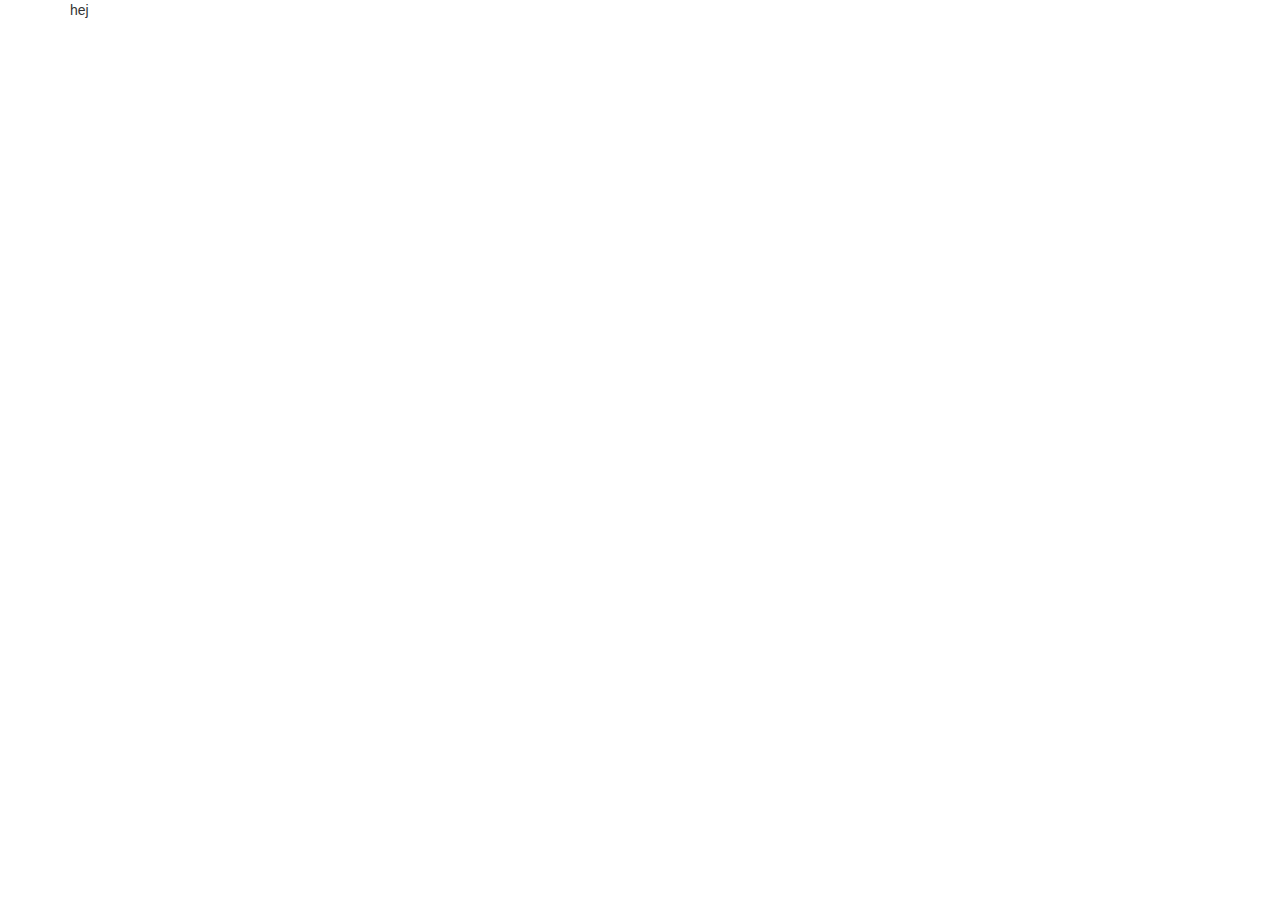
==== Acando.CodeCamp.Realtime.WebClient/wwwroot/index.html @ 895856e9 "Renamed projects and changed namespaces. It did not work when "XSockets" was part of the name." ====
﻿<!DOCTYPE html>
<html>
<head>
    <meta charset="utf-8" />
    <title>Acando CodeCamp</title>
    <meta name="viewport" content="width=device-width, initial-scale=1">
    <link href="external/css/bootstrap.min.css" rel="stylesheet" />
    <link href="site.css" rel="stylesheet" />
</head>
<body ng-app="app" class="ng-cloak container">
    <div ng-view></div>
    <script src="external/rx.min.js"></script>
    <script src="external/jquery.min.js"></script>
    <script src="external/bootstrap.min.js"></script>
    <script src="external/angular.min.js"></script>
    <script src="external/angular-route.min.js"></script>
    <script src="external/xsockets.latest.min.js"></script>
    <script src="app.js"></script>
    <script src="home/homecontroller.js"></script>
    <script src="home/timereportservice.js"></script>
</body>
</html>
---- Acando.CodeCamp.Realtime.WebClient/wwwroot/site.css ----
﻿[ng\:cloak], [ng-cloak], [data-ng-cloak], [x-ng-cloak], .ng-cloak, .x-ng-cloak {
  display: none !important;
}
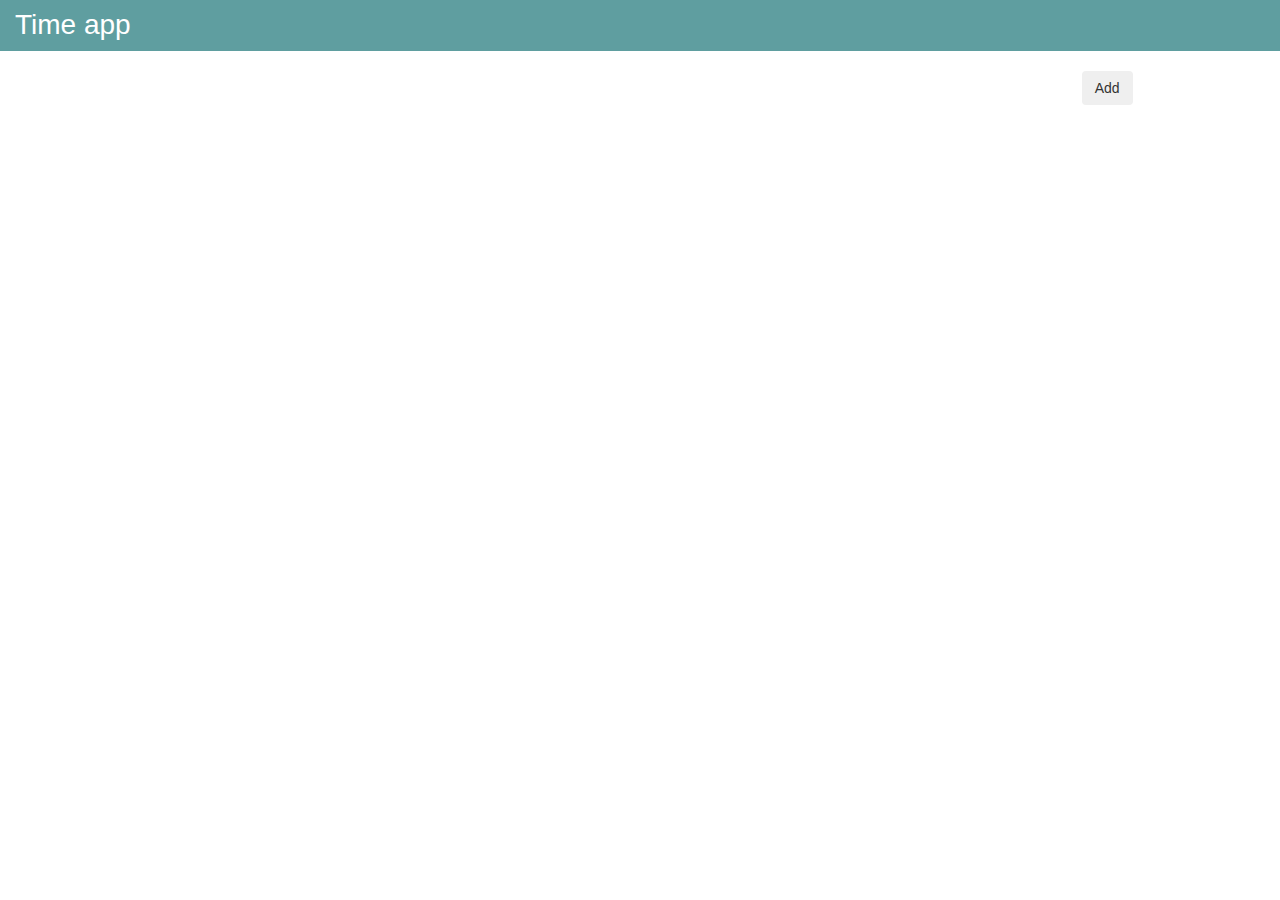
==== commit 63c8c872: "Angular tinkering" ====
--- a/Acando.CodeCamp.Realtime.WebClient/wwwroot/index.html
+++ b/Acando.CodeCamp.Realtime.WebClient/wwwroot/index.html
@@ -2,12 +2,19 @@
 <html>
 <head>
     <meta charset="utf-8" />
-    <title>Acando CodeCamp</title>
+    <title>Time App</title>
     <meta name="viewport" content="width=device-width, initial-scale=1">
     <link href="external/css/bootstrap.min.css" rel="stylesheet" />
     <link href="site.css" rel="stylesheet" />
 </head>
-<body ng-app="app" class="ng-cloak container">
+<body ng-app="app" class="ng-cloak">
+<header class="navbar navbar-static-top">
+    <div class="container-fluid">
+        <div class="navbar-header">
+            <a href="/" class="navbar-brand">Time app</a>
+        </div>
+    </div>
+</header>
     <div ng-view></div>
     <script src="external/rx.min.js"></script>
     <script src="external/jquery.min.js"></script>
--- a/Acando.CodeCamp.Realtime.WebClient/wwwroot/site.css
+++ b/Acando.CodeCamp.Realtime.WebClient/wwwroot/site.css
@@ -1,3 +1,22 @@
 ﻿[ng\:cloak], [ng-cloak], [data-ng-cloak], [x-ng-cloak], .ng-cloak, .x-ng-cloak {
   display: none !important;
+}
+
+header {
+    margin-bottom: 20px;
+    background-color: cadetblue;
+}
+
+header .navbar-brand {
+    font-size: 2em;
+    font-weight: 500;
+    color: white;
+}
+
+header .navbar-brand:hover {
+    text-decoration: none;
+}
+
+.row-island {
+    margin-bottom: 15px;
 }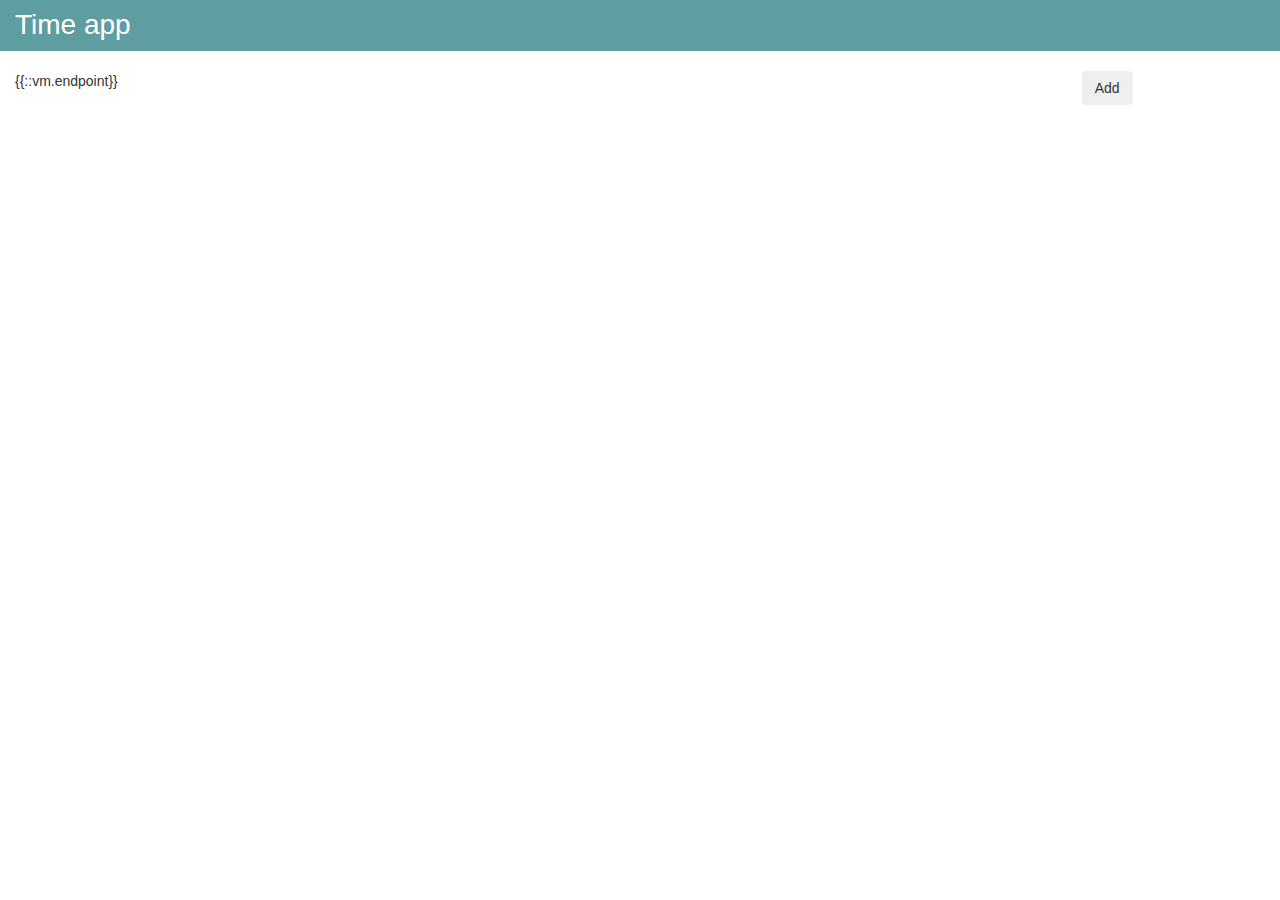
==== commit c3082fea: "Minor fixes/tweaks" ====
--- a/Acando.CodeCamp.Realtime.WebClient/wwwroot/index.html
+++ b/Acando.CodeCamp.Realtime.WebClient/wwwroot/index.html
@@ -8,20 +8,21 @@
     <link href="site.css" rel="stylesheet" />
 </head>
 <body ng-app="app" class="ng-cloak">
-<header class="navbar navbar-static-top">
-    <div class="container-fluid">
-        <div class="navbar-header">
-            <a href="/" class="navbar-brand">Time app</a>
+    <header class="navbar navbar-static-top">
+        <div class="container-fluid">
+            <div class="navbar-header">
+                <a href="/" class="navbar-brand">Time app</a>
+            </div>
         </div>
-    </div>
-</header>
+    </header>
     <div ng-view></div>
     <script src="external/rx.min.js"></script>
     <script src="external/jquery.min.js"></script>
     <script src="external/bootstrap.min.js"></script>
-    <script src="external/angular.min.js"></script>
+    <script src="external/angular.js"></script>
     <script src="external/angular-route.min.js"></script>
     <script src="external/xsockets.latest.min.js"></script>
+    <script src="polyfills.js"></script>
     <script src="app.js"></script>
     <script src="home/homecontroller.js"></script>
     <script src="home/timereportservice.js"></script>
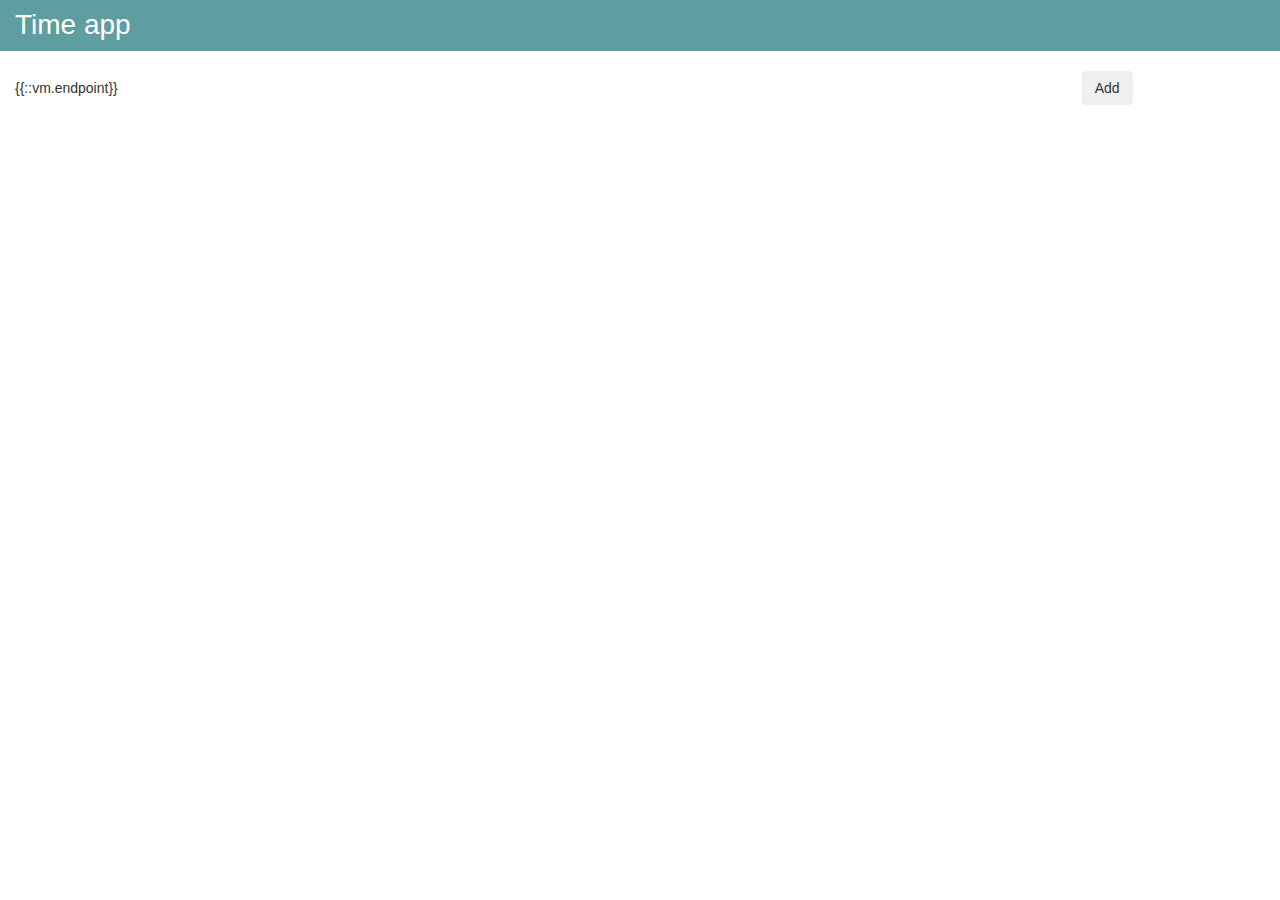
==== commit e86d0e3b: "Added notification to UI" ====
--- a/Acando.CodeCamp.Realtime.WebClient/wwwroot/index.html
+++ b/Acando.CodeCamp.Realtime.WebClient/wwwroot/index.html
@@ -16,6 +16,11 @@
         </div>
     </header>
     <div ng-view></div>
+<footer class="footer navbar-fixed-bottom">
+    <div class="container">
+        <notification-panel></notification-panel>
+    </div>
+    </footer>
     <script src="external/rx.min.js"></script>
     <script src="external/jquery.min.js"></script>
     <script src="external/bootstrap.min.js"></script>
@@ -24,7 +29,9 @@
     <script src="external/xsockets.latest.min.js"></script>
     <script src="polyfills.js"></script>
     <script src="app.js"></script>
+    <script src="notification/notification-panel.js"></script>
+    <script src="home/connectionservice.js"></script>
+    <script src="home/timereportservice.js"></script>
     <script src="home/homecontroller.js"></script>
-    <script src="home/timereportservice.js"></script>
 </body>
 </html>--- a/Acando.CodeCamp.Realtime.WebClient/wwwroot/site.css
+++ b/Acando.CodeCamp.Realtime.WebClient/wwwroot/site.css
@@ -1,5 +1,5 @@
 ﻿[ng\:cloak], [ng-cloak], [data-ng-cloak], [x-ng-cloak], .ng-cloak, .x-ng-cloak {
-  display: none !important;
+    display: none !important;
 }
 
 header {
@@ -7,16 +7,26 @@
     background-color: cadetblue;
 }
 
-header .navbar-brand {
-    font-size: 2em;
-    font-weight: 500;
-    color: white;
-}
+    header .navbar-brand {
+        font-size: 2em;
+        font-weight: 500;
+        color: white;
+    }
 
-header .navbar-brand:hover {
-    text-decoration: none;
-}
+        header .navbar-brand:hover {
+            text-decoration: none;
+        }
 
 .row-island {
     margin-bottom: 15px;
-}+}
+
+.footer {
+    background-color: #ddd;
+    color: #999; 
+}
+
+.footer .notification-text {
+    padding: 10px 0;
+    margin: 0;
+}
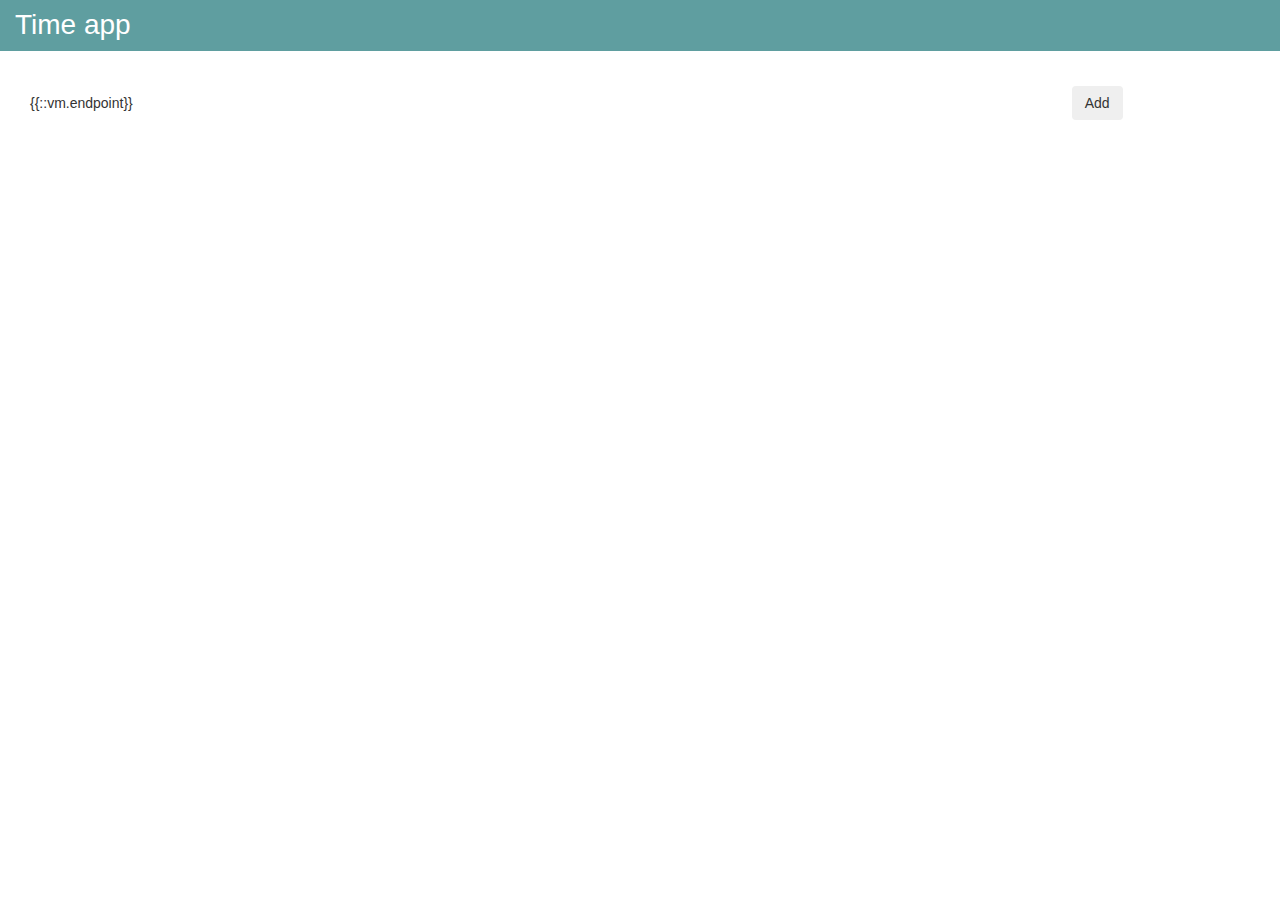
==== commit 2247d773: "Layout stuffs" ====
--- a/Acando.CodeCamp.Realtime.WebClient/wwwroot/index.html
+++ b/Acando.CodeCamp.Realtime.WebClient/wwwroot/index.html
@@ -16,10 +16,10 @@
         </div>
     </header>
     <div ng-view></div>
-<footer class="footer navbar-fixed-bottom">
-    <div class="container">
-        <notification-panel></notification-panel>
-    </div>
+    <footer class="footer navbar-fixed-bottom">
+        <div class="container">
+            <notification-panel></notification-panel>
+        </div>
     </footer>
     <script src="external/rx.min.js"></script>
     <script src="external/jquery.min.js"></script>
@@ -29,8 +29,8 @@
     <script src="external/xsockets.latest.min.js"></script>
     <script src="polyfills.js"></script>
     <script src="app.js"></script>
+    <script src="connectionservice.js"></script>
     <script src="notification/notification-panel.js"></script>
-    <script src="home/connectionservice.js"></script>
     <script src="home/timereportservice.js"></script>
     <script src="home/homecontroller.js"></script>
 </body>
--- a/Acando.CodeCamp.Realtime.WebClient/wwwroot/site.css
+++ b/Acando.CodeCamp.Realtime.WebClient/wwwroot/site.css
@@ -17,8 +17,13 @@
             text-decoration: none;
         }
 
-.row-island {
+.island {
     margin-bottom: 15px;
+    padding: 15px;
+}
+
+.island .row {
+    margin-bottom: 10px;
 }
 
 .footer {
